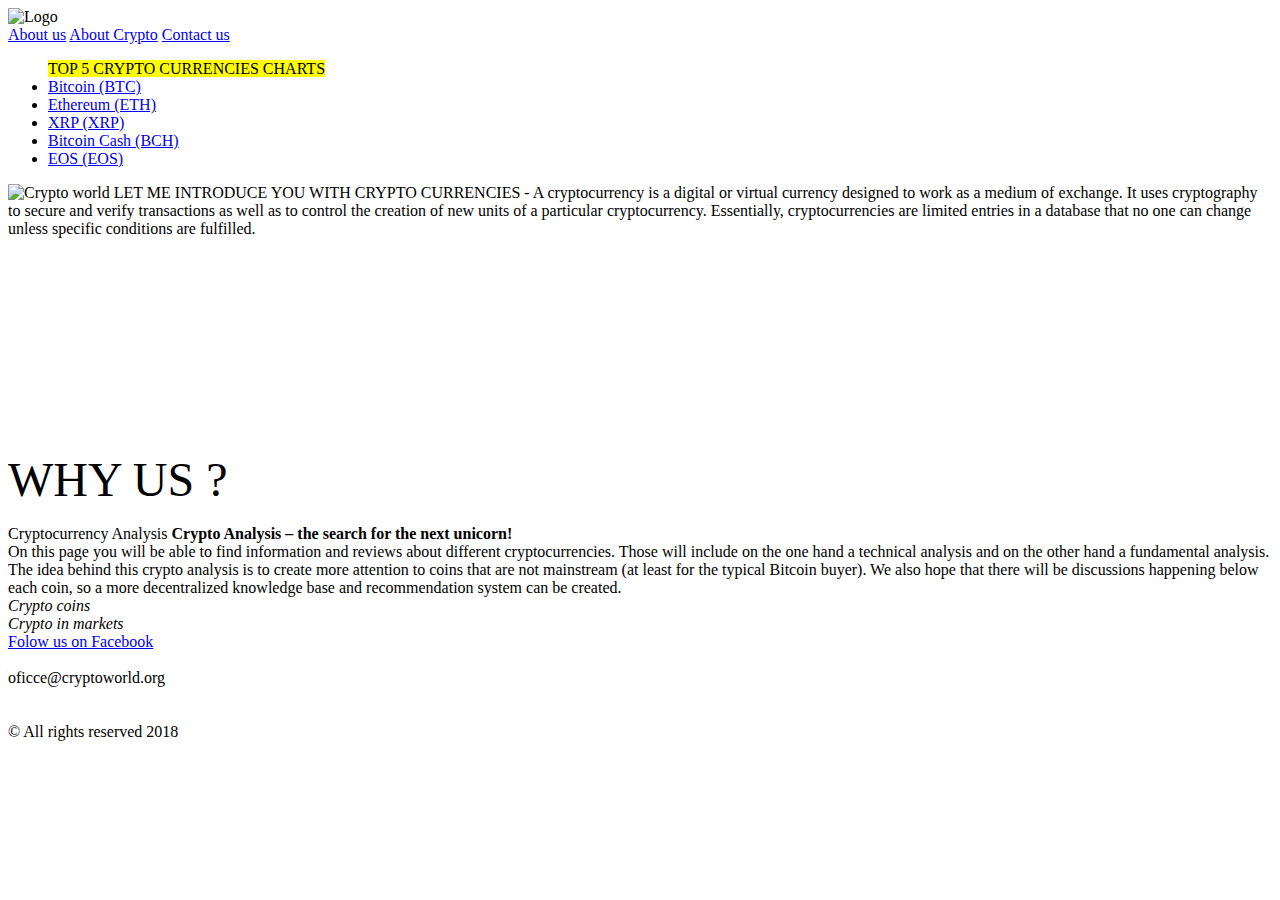
==== Baigiamasis/index.html @ 247f2a1b "Baigiamasis Crypto" ====
<!doctype html>
<html>
<head>
    <title>Welcome to Crypto world!</title>
    <meta charset="UTF-8"/>
    <link rel="stylesheet" href="/css/reset.css">
    <link rel="stylesheet" href="/css/grid.css">
    <link rel="stylesheet" href="/css/layout.css">
    <link rel="stylesheet" href="/css/animacija.css">
    <link rel="stylesheet" href="/css/meniu.css">

</head>
<body class="grid-wrapper">

<header>
    <div class="logo">
        <img width="120" height="120" src="/img/logo.jpg" alt="Logo">
    </div>

    <nav>
        <div class="meniu">
            <span><a href="/" class="meniu_item">About us</a></span>
            <span><a href="/about.html" class="meniu_item">About Crypto</a></span>
            <span><a href="/contact_us.html" class="meniu_item">Contact us</a></span>
        </div>
    </nav>
</header>
<aside>
    <ul>
        <mark>TOP 5 CRYPTO CURRENCIES CHARTS</mark>
        <li><a href="btc.html"><span>Bitcoin (BTC)</span></a></li>
        <li><a href="eth.html"><span>Ethereum (ETH)</span></a></li>
        <li><a href="xrp.html"><span>XRP (XRP)</span></a></li>
        <li><a href="bch.html"><span>Bitcoin Cash (BCH)</span></a></li>
        <li><a href="eos.html"><span>EOS (EOS)</span></a></li>
    </ul>
</aside>
<main>
    <p class="bio animacija">
        <img src="/img/crypto.jpg" alt="Crypto world" class="profilio_foto"/>
        LET ME INTRODUCE YOU WITH CRYPTO CURRENCIES - A cryptocurrency is a digital or virtual currency designed to work
        as a medium of exchange.
        It uses cryptography to secure and verify transactions as well as to control the creation of new units of a
        particular cryptocurrency.
        Essentially, cryptocurrencies are limited entries in a database that no one can change unless specific
        conditions are fulfilled.

    </p>
    <br>
    <br>
    <br>
    <br>
    <br>
    <br>
    <br>
    <br>
    <br>
    <br>
    <br>
    <a style="font-size:300%;">WHY US ? </a>
    <br>
    <br>
    Cryptocurrency Analysis
    <b>Crypto Analysis – the search for the next unicorn!</b>
    <br>
    On this page you will be able to find information and reviews about different cryptocurrencies.
    Those will include on the one hand a technical analysis and on the other hand a fundamental analysis.
    <br>
    The idea behind this crypto analysis is to create more attention to coins that are not mainstream (at least for the typical Bitcoin buyer).
    We also hope that there will be discussions happening below each coin, so a more decentralized knowledge base and
    recommendation system can be created.

    <div class="mini_portfolio">
        <article><img src="/img/1.jpg" alt=""><span><i>Crypto coins</i></span></article>
        <article><img src="/img/2.jpg" alt=""><span><i>Crypto in markets</i></span></article>

    </div>
</main>
<footer>
    <a href="https://www.facebook.com/groups/246479302178538/">Folow us on Facebook </a>
    <br>
    <br>
    oficce@cryptoworld.org
    <br>
    <br>
    <br>
    &copy; All rights reserved 2018
    </div>
</footer>
</body>
</html>
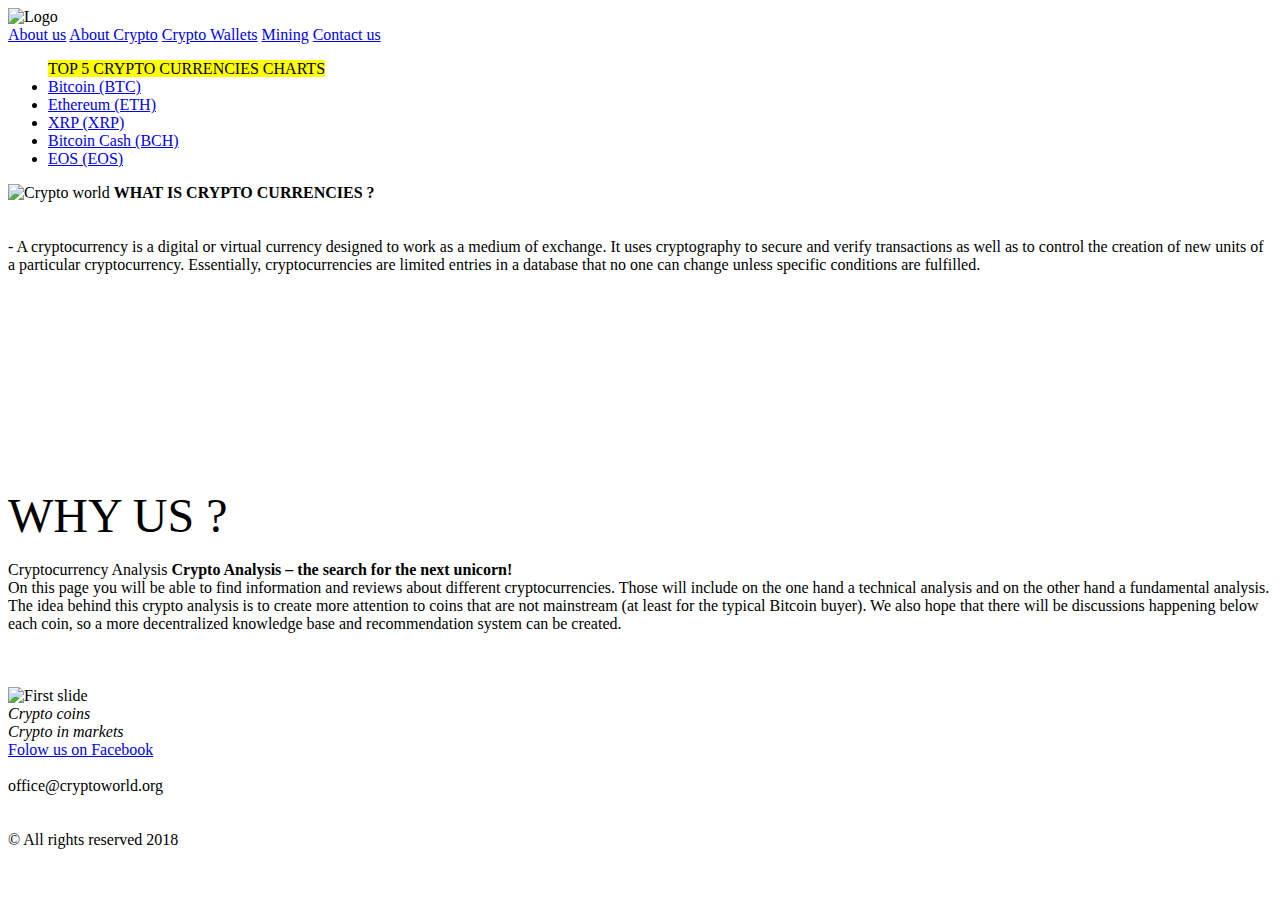
==== commit 5437d66d: "Baigiamasis Crypto" ====
--- a/Baigiamasis/index.html
+++ b/Baigiamasis/index.html
@@ -14,13 +14,15 @@
 
 <header>
     <div class="logo">
-        <img width="120" height="120" src="/img/logo.jpg" alt="Logo">
+        <img width="120" height="120" src="/img/logo1.png" alt="Logo">
     </div>
 
     <nav>
         <div class="meniu">
             <span><a href="/" class="meniu_item">About us</a></span>
             <span><a href="/about.html" class="meniu_item">About Crypto</a></span>
+            <span><a href="/wallets.html" class="meniu_item">Crypto Wallets</a></span>
+            <span><a href="/mining.html" class="meniu_item">Mining</a></span>
             <span><a href="/contact_us.html" class="meniu_item">Contact us</a></span>
         </div>
     </nav>
@@ -38,13 +40,16 @@
 <main>
     <p class="bio animacija">
         <img src="/img/crypto.jpg" alt="Crypto world" class="profilio_foto"/>
-        LET ME INTRODUCE YOU WITH CRYPTO CURRENCIES - A cryptocurrency is a digital or virtual currency designed to work
+        <b> WHAT IS CRYPTO CURRENCIES ? </b>
+        <br>
+        <br>
+        <br>
+        - A cryptocurrency is a digital or virtual currency designed to work
         as a medium of exchange.
         It uses cryptography to secure and verify transactions as well as to control the creation of new units of a
         particular cryptocurrency.
         Essentially, cryptocurrencies are limited entries in a database that no one can change unless specific
         conditions are fulfilled.
-
     </p>
     <br>
     <br>
@@ -66,13 +71,25 @@
     On this page you will be able to find information and reviews about different cryptocurrencies.
     Those will include on the one hand a technical analysis and on the other hand a fundamental analysis.
     <br>
-    The idea behind this crypto analysis is to create more attention to coins that are not mainstream (at least for the typical Bitcoin buyer).
+    The idea behind this crypto analysis is to create more attention to coins that are not mainstream (at least for the
+    typical Bitcoin buyer).
     We also hope that there will be discussions happening below each coin, so a more decentralized knowledge base and
     recommendation system can be created.
+    <br>
+    <br>
+    <br>
+    <br>
+    <div id="carouselExampleControls" class="carousel slide" data-ride="carousel">
+        <div class="carousel-inner">
+            <div class="carousel-item active">
+                <img class="d-block w-100" src="/img/evolution.jpeg" alt="First slide">
+            </div>
+        </div>
+    </div>
 
     <div class="mini_portfolio">
-        <article><img src="/img/1.jpg" alt=""><span><i>Crypto coins</i></span></article>
-        <article><img src="/img/2.jpg" alt=""><span><i>Crypto in markets</i></span></article>
+                <article><img src="/img/1.jpg" alt=""><span><i>Crypto coins</i></span></article>
+                <article><img src="/img/2.jpg" alt=""><span><i>Crypto in markets</i></span></article>
 
     </div>
 </main>
@@ -80,7 +97,7 @@
     <a href="https://www.facebook.com/groups/246479302178538/">Folow us on Facebook </a>
     <br>
     <br>
-    oficce@cryptoworld.org
+    office@cryptoworld.org
     <br>
     <br>
     <br>
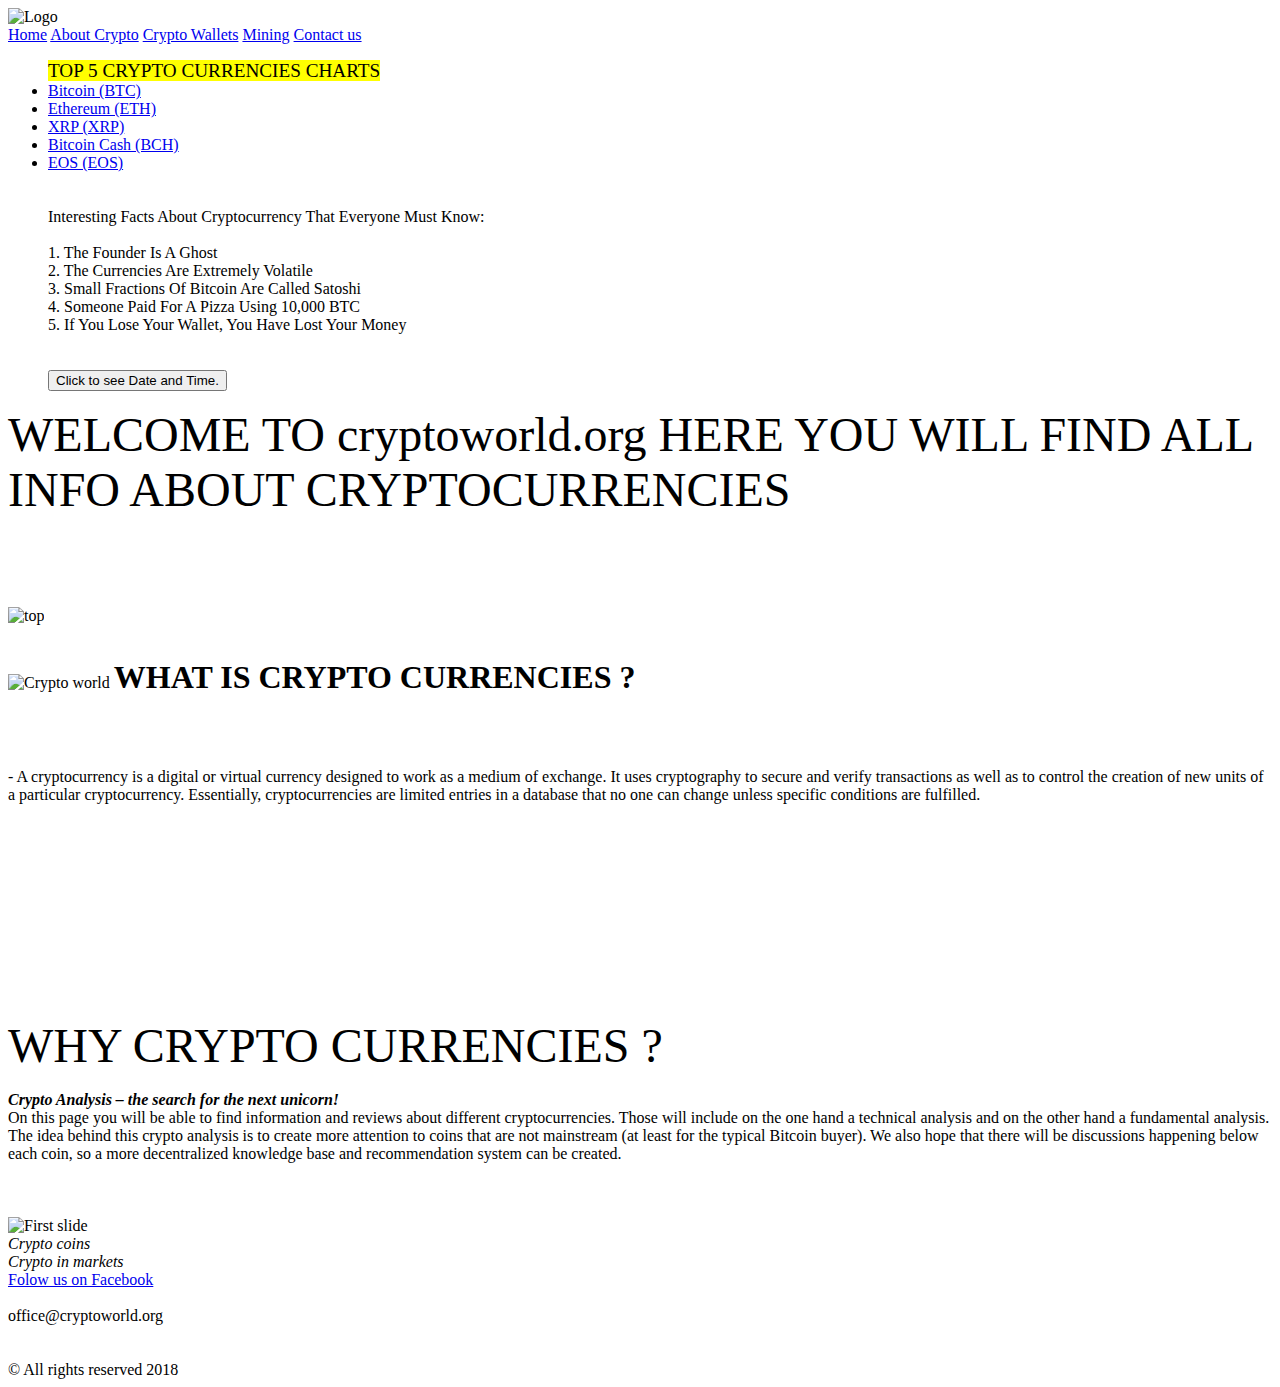
==== commit 3c6fa2af: "Baigiamasis Crypto" ====
--- a/Baigiamasis/index.html
+++ b/Baigiamasis/index.html
@@ -8,7 +8,6 @@
     <link rel="stylesheet" href="/css/layout.css">
     <link rel="stylesheet" href="/css/animacija.css">
     <link rel="stylesheet" href="/css/meniu.css">
-
 </head>
 <body class="grid-wrapper">
 
@@ -19,7 +18,7 @@
 
     <nav>
         <div class="meniu">
-            <span><a href="/" class="meniu_item">About us</a></span>
+            <span><a href="/" class="meniu_item">Home</a></span>
             <span><a href="/about.html" class="meniu_item">About Crypto</a></span>
             <span><a href="/wallets.html" class="meniu_item">Crypto Wallets</a></span>
             <span><a href="/mining.html" class="meniu_item">Mining</a></span>
@@ -29,18 +28,61 @@
 </header>
 <aside>
     <ul>
-        <mark>TOP 5 CRYPTO CURRENCIES CHARTS</mark>
+        <mark style="font-size:120%" >TOP 5 CRYPTO CURRENCIES CHARTS</mark>
         <li><a href="btc.html"><span>Bitcoin (BTC)</span></a></li>
         <li><a href="eth.html"><span>Ethereum (ETH)</span></a></li>
         <li><a href="xrp.html"><span>XRP (XRP)</span></a></li>
         <li><a href="bch.html"><span>Bitcoin Cash (BCH)</span></a></li>
         <li><a href="eos.html"><span>EOS (EOS)</span></a></li>
+        <br>
+        <br>
+        <div>Interesting Facts
+        About Cryptocurrency
+        That Everyone Must Know:
+        <br>
+        <br>
+        1. The Founder Is A Ghost
+        <br>
+        2. The Currencies Are
+        Extremely Volatile
+        <br>
+        3. Small Fractions Of
+        Bitcoin Are Called Satoshi
+        <br>
+        4. Someone Paid For A
+        Pizza Using 10,000 BTC
+        <br>
+        5. If You Lose Your Wallet,
+        You Have Lost Your Money
+        </i></div>
+        <br>
+        <br>
+        <button type="button"
+                onclick="document.getElementById('demo').innerHTML = Date()">
+            Click to see Date and Time.</button>
+
+        <p id="demo"></p>
     </ul>
 </aside>
 <main>
+    <div>
+        <a style="font-size:300%"> WELCOME TO cryptoworld.org  HERE YOU WILL FIND ALL INFO ABOUT CRYPTOCURRENCIES </a>
+    </div>
+    <div>
+        <br>
+        <br>
+        <br>
+        <br>
+        <br>
+        <img width="1115" height="170" src="/img/top.jpg" alt="top">
+        <br>
+        <br>
+    </div>
     <p class="bio animacija">
         <img src="/img/crypto.jpg" alt="Crypto world" class="profilio_foto"/>
-        <b> WHAT IS CRYPTO CURRENCIES ? </b>
+        <b style="font-size:200%"> WHAT IS CRYPTO CURRENCIES ? </b>
+        <br>
+        <br>
         <br>
         <br>
         <br>
@@ -62,11 +104,10 @@
     <br>
     <br>
     <br>
-    <a style="font-size:300%;">WHY US ? </a>
+    <a style="font-size:300%">WHY CRYPTO CURRENCIES ? </a>
     <br>
     <br>
-    Cryptocurrency Analysis
-    <b>Crypto Analysis – the search for the next unicorn!</b>
+    <b><i>Crypto Analysis – the search for the next unicorn!</i></b>
     <br>
     On this page you will be able to find information and reviews about different cryptocurrencies.
     Those will include on the one hand a technical analysis and on the other hand a fundamental analysis.
